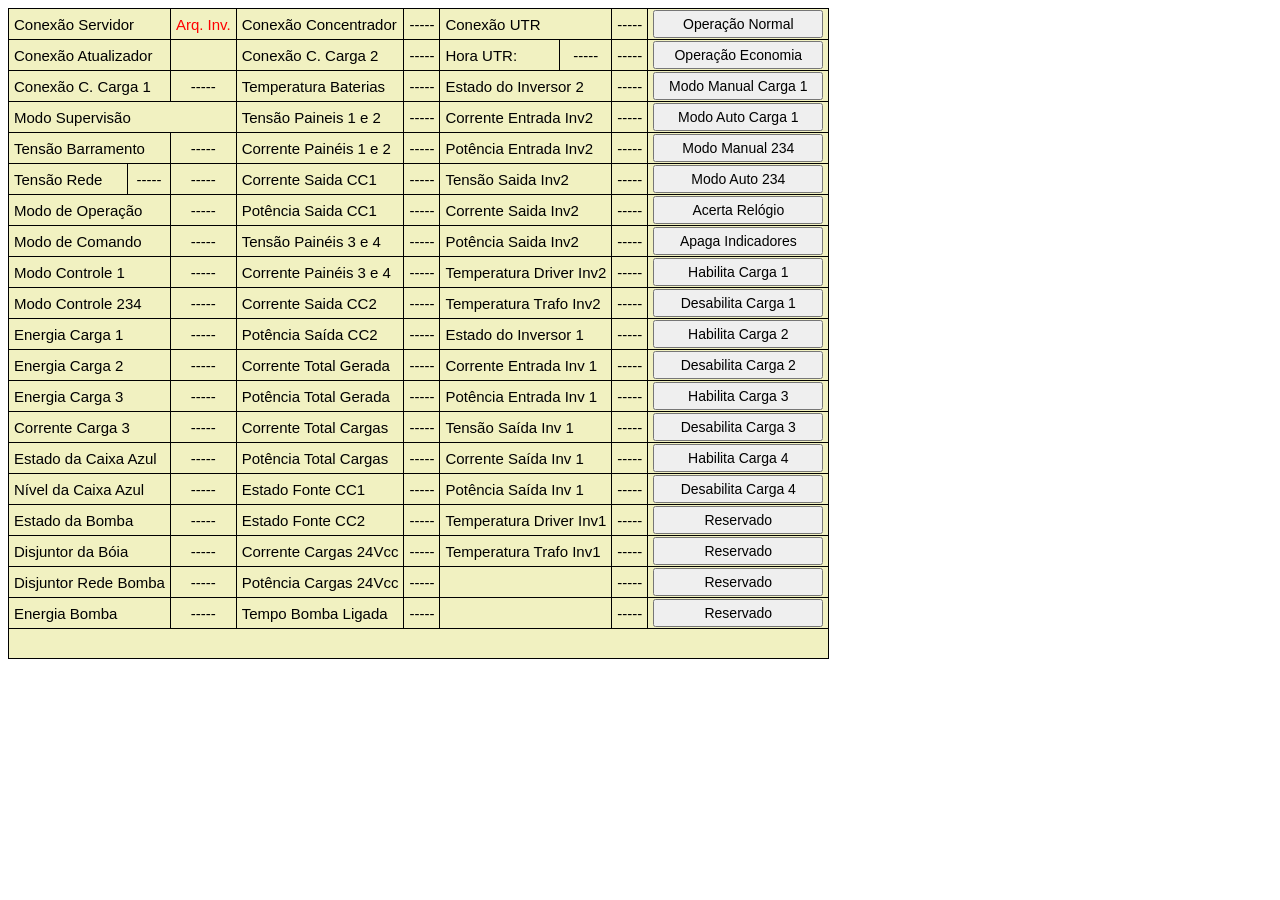
==== Recursos/sup/supcloud.html @ 56daa500 "Ajustes HTML e JS + Recursos" ====
<!DOCTYPE html>
<html lang="pt-br">
	<head>
		<title>Supervisao Remota</title> 
		<meta charset="UTF-8">
		<meta name="description" content="Página de Supervisão e Controle">
		<meta name="keywords" content="HTML,CSS,XML,JavaScript">
		<meta name="author" content="Antonio Bernardo Praxedes">
		<link rel="stylesheet" href="../sup/supcloud.css">
		<script type="text/javascript" defer src="../sup/supcloud.js"></script> 
	</head> 
	<body>
		<table>
			<tr class="linha"><!-- Linha 01 --> 
		    <td colspan="2">Conexão Servidor</td>
		    <td align="center" id="comsrv">-----</td>
		    <td colspan="2">Conexão Concentrador</td>
		    <td align="center" id="comcnc">-----</td>
		    <td colspan="2">Conexão UTR</td>
		    <td align="center" id="comutr">-----</td>
			<td>
				<button type="button" onclick="loadXMLDoc('cmd=0004')" class="botao">
					Operação Normal
				</button>
			</td>
		  </tr>
    
		  <tr class="linha"><!-- Linha 02 --> 
		    <td colspan="2">Conexão Atualizador</td>
		    <td align="center" id="comcnv"></td>
		    <td colspan="2">Conexão C. Carga 2</td>
			<td align="center" id="comcc2">-----</td>
		    <td>Hora UTR:</td>
			<td align="center" id="data">-----</td>
			<td align="center" id="clk">-----</td>
			<td>
				<button type="button" onclick="loadXMLDoc('cmd=0003')" class="botao">
					Operação Economia
				</button>
			</td>
		</tr>
    
		<tr class="linha"><!-- Linha 03 -->
			<td colspan="2">Conexão C. Carga 1</td>
			<td align="center" id="comcc1">-----</td>
			<td colspan="2">Temperatura Baterias</td>
			<td align="center" id="tbat" >-----</td>
			<td colspan="2">Estado do Inversor 2</td>
			<td align="center" id="estiv2">-----</td>
			 <td>
				<button type="button" onclick="loadXMLDoc('cmd=0016')" class="botao">
					Modo Manual Carga 1
				</button>
			 </td>
		</tr>
		        	        
		<tr class="linha">                                    <!-- Linha 04                            -->
			<td colspan="3" id="cmdex">Modo Supervisão</td>   <!-- Cols 01/02 - Modo/Comando           -->
			<td colspan="2">Tensão Paineis 1 e 2</td>         <!-- Col 3: Texto: Tensão Paineis 1 e 2  -->
			<td align="center" id="vp12">-----</td>           <!-- Col 4: Valor: Tensão Paineis 1 e 2  -->
			<td colspan="2">Corrente Entrada Inv2</td>        <!-- Col 5: Texto: Corrente Entrada Inv2 -->
			<td align="center" id="ieiv2">-----</td>          <!-- Col 6: Valor: Corrente Entrada Inv2 -->
			<td>
				<button type="button" onclick="loadXMLDoc('cmd=0017')" class="botao">
					Modo Auto Carga 1
				</button>
			</td>
		</tr>
        
			<tr class="linha">                              <!-- Linha 05                                   -->
			<td colspan="2">Tensão Barramento</td>          <!-- Col 01,02 - Texto:  Tensão Barramento      -->
		    <td align="center" id="vbat">-----</td>         <!-- Col 03,04 - Valor:  Tensão Barramento      -->
			<td colspan="2">Corrente Painéis 1 e 2</td>     <!-- Col 05,06 - Texto:  Corrente Painéis 1 e 2 -->
			<td align="center" id="is12">-----</td>         <!-- Col 07,08 - Valor:  Corrente Painéis 1 e 2 -->
			<td colspan="2">Potência Entrada Inv2</td>      <!-- Col 09,10 - Texto:  Potência Entrada Inv2  -->
			<td align="center" id="weiv2">-----</td>        <!-- Col 11,12 - Valor:  Potência Entrada Inv2  -->
			<td>
				<button type="button" onclick="loadXMLDoc('cmd=0005')" class="botao">
					Modo Manual 234
				</button>
			</td>
		</tr>
    
		<tr class="linha">                                    <!-- Linha 06                               -->
			<td>Tensão Rede</td>                              <!-- Col 01    - Texto:  Tensão Rede        -->
		    <td align="center" id="estvrd">-----</td>         <!-- Col 02    - Estado: Tensão Rede        -->
		    <td align="center" id="vrede">-----</td>          <!-- Col 03    - Valor:  Tensão Rede        -->
			<td colspan="2">Corrente Saida CC1</td>           <!-- Col 04,05 - Texto:  Corrente Saida CC1 -->
			<td align="center" id="iscc1">-----</td>          <!-- Col 06,07 - Valor:  Corrente Saida CC1 -->
			<td colspan="2">Tensão Saida Inv2</td>            <!-- Col 08,09 - Texto:  Tensão Saida Inv2  -->
			<td align="center" id="vsiv2">-----</td>          <!-- Col 10,11 - Valor:  Tensão Saida Inv2  -->
			<td>
				<button type="button" onclick="loadXMLDoc('cmd=0006')" class="botao">
					Modo Auto 234
				</button>
			</td>
		</tr>
		        
		<tr class="linha">                                    <!-- Linha 07                                -->
			<td colspan="2">Modo de Operação</td>             <!-- Col 01,02 - Texto:  Modo de Operação    -->
			<td align="center" id="mdop">-----</td>           <!-- Col 03,04 - Estado: Modo de Operação    -->
			<td colspan="2">Potência Saida CC1</td>           <!-- Col 05,06 - Texto:  Potência Saida CC1  -->
			<td align="center" id="wscc1">-----</td>          <!-- Col 07,08 - Valor:  Potência Saida CC1  -->
			<td colspan="2">Corrente Saida Inv2</td>          <!-- Col 09,10 - Texto:  Corrente Saida Inv2 -->
			<td align="center" id="isiv2">-----</td>          <!-- Col 11,12 - Valor:  Corrente Saida Inv2 -->
			<td>
				<button type="button" onclick="loadXMLDoc('cmd=0002')" class="botao">
					Acerta Relógio
				</button>
			</td>
		</tr>
	
		<tr class="linha">                                    <!-- Linha 08                                 -->
			<td colspan="2">Modo de Comando</td>              <!-- Col 01,02 - Texto:  Modo de Comando      -->
			<td align="center" id="mdcom">-----</td>          <!-- Col 03,04 - Estado: Modo de Comando      -->
			<td colspan="2">Tensão Painéis 3 e 4</td>         <!-- Col 05,06 - Texto:  Tensão Painéis 3 e 4 -->
			<td align="center" id="vp34">-----</td>           <!-- Col 07,08 - Valor:  Tensão Painéis 3 e 4 -->
			<td colspan="2">Potência Saida Inv2</td>          <!-- Col 09,10 - Texto:  Potência Saida Inv2  -->
			<td align="center" id="wsiv2">-----</td>          <!-- Col 11,12 - Valor:  Potência Saida Inv2  -->
			<td>
				<button type="button" onclick="loadXMLDoc('cmd=0015')" class="botao">
					Apaga Indicadores
				</button>
			</td>
		</tr>
	
		<tr class="linha">                                    <!-- Linha 09                                    -->
			<td colspan="2">Modo Controle 1</td>              <!-- Col 01,02 - Texto:  Modo Controle 1         -->
			<td align="center" id="mdct1">-----</td>          <!-- Col 03,04 - Estado: Modo Controle 1         -->
			<td colspan="2">Corrente Painéis 3 e 4</td>       <!-- Col 05,06 - Texto:  Corrente Painéis 3 e 4  -->
			<td align="center" id="is34">-----</td>           <!-- Col 07,08 - Valor:  Corrente Painéis 3 e 4  -->
			<td colspan="2">Temperatura Driver Inv2</td>      <!-- Col 09,10 - Texto:  Temperatura Driver Inv2 -->
			<td align="center" id="tdiv2">-----</td>          <!-- Col 11,12 - Valor:  Temperatura Driver Inv2 -->
			<td>
				<button type="button" onclick="loadXMLDoc('cmd=0007')" class="botao">
					Habilita Carga 1
				</button>
			</td>
		</tr>
	
		<tr class="linha">                                    <!-- Linha 10                                    -->
			<td colspan="2">Modo Controle 234</td>            <!-- Col 01,02 - Texto:  Modo Controle 234       -->
			<td align="center" id="mdct234">-----</td>        <!-- Col 03,04 - Estado: Modo Controle 234       -->
			<td colspan="2">Corrente Saida CC2</td>           <!-- Col 05,06 - Texto:  Corrente Saída CC2      -->
			<td align="center" id="iscc2">-----</td>          <!-- Col 07,08 - Valor:  Corrente Saida CC2      -->
			<td colspan="2">Temperatura Trafo Inv2</td>       <!-- Col 09,10 - Texto:  Temperatura Driver Inv2 -->
			<td align="center" id="ttiv2">-----</td>          <!-- Col 11,12 - Valor:  Temperatura Driver Inv2 -->
			<td>
				<button type="button" onclick="loadXMLDoc('cmd=0008')" class="botao">
					Desabilita Carga 1
				</button>
			</td>
		</tr>
	
		<tr class="linha">                                    <!-- Linha 11                                 -->
			<td colspan="2">Energia Carga 1</td>              <!-- Col 01,02 - Texto:  Energia Carga 1      -->
			<td align="center" id="encg1">-----</td>          <!-- Col 03,04 - Estado: Energia Carga 1      -->
			<td colspan="2">Potência Saída CC2</td>           <!-- Col 05,06 - Texto:  Potência Saída CC2   -->
			<td align="center" id="wscc2">-----</td>          <!-- Col 07,08 - Valor:  Potência Saida CC2   -->
			<td colspan="2">Estado do Inversor 1</td>         <!-- Col 09,10 - Texto:  Estado do Inversor 1 -->
			<td align="center" id="estiv1">-----</td>         <!-- Col 11,12 - Estado: Estado do Inversor 1 -->
			<td>
				<button type="button" onclick="loadXMLDoc('cmd=0009')" class="botao">
					Habilita Carga 2
				</button>
			</td>
		</tr>

		<tr class="linha">                                    <!-- Linha 12                                   -->
			<td colspan="2">Energia Carga 2</td>              <!-- Col 01,02 - Texto:  Energia Carga 2        -->
			<td align="center" id="encg2">-----</td>          <!-- Col 03,04 - Estado: Energia Carga 2        -->
			<td colspan="2">Corrente Total Gerada</td>        <!-- Col 05,06 - Texto:  Corrente Total Gerada  -->
			<td align="center" id="itotger">-----</td>        <!-- Col 07,08 - Valor:  Corrente Total Gerada  -->
			<td colspan="2">Corrente Entrada Inv 1</td>       <!-- Col 09,10 - Texto:  Corrente Entrada Inv 1 -->
			<td align="center" id="ieiv1">-----</td>          <!-- Col 11,12 - Valor:  Corrente Entrada Inv 1 -->
			<td>
				<button type="button" onclick="loadXMLDoc('cmd=0010')" class="botao">
					Desabilita Carga 2
				</button>
			</td>
		</tr>
    
		<tr class="linha">                                    <!-- Linha 13                                   -->
			<td colspan="2">Energia Carga 3</td>              <!-- Col 01,02 - Texto:  Energia Carga 3        -->
			<td align="center" id="encg3">-----</td>          <!-- Col 03,04 - Estado: Energia Carga 3        -->
			<td colspan="2">Potência Total Gerada</td>        <!-- Col 05,06 - Texto:  Potência Total Gerada  -->
			<td align="center" id="wtotger">-----</td>        <!-- Col 07,08 - Valor:  Potência Total Gerada  -->
			<td colspan="2">Potência Entrada Inv 1</td>       <!-- Col 09,10 - Texto:  Potência Entrada Inv 1 -->
			<td align="center" id="weiv1">-----</td>          <!-- Col 11,12 - Valor:  Potência Entrada Inv 1 -->
			<td>
				<button type="button" onclick="loadXMLDoc('cmd=0011')" class="botao">
					Habilita Carga 3
				</button>
			</td>
		</tr>
    
		<tr class="linha">                                    <!-- Linha 14                                  -->
			<td colspan="2">Corrente Carga 3</td>             <!-- Col 01,02 - Texto:  Corrente Carga 3      -->
			<td align="center" id="icg3">-----</td>           <!-- Col 03,04 - Estado: Corrente Carga 3      -->
			<td colspan="2">Corrente Total Cargas</td>        <!-- Col 05,06 - Texto:  Corrente Total Cargas -->
			<td align="center" id="itotcg">-----</td>         <!-- Col 07,08 - Valor:  Corrente Total Cargas -->
			<td colspan="2">Tensão Saída Inv 1</td>           <!-- Col 09,10 - Texto:  Tensão Saída Inv 1    -->
			<td align="center" id="vsiv1">-----</td>          <!-- Col 11,12 - Valor:  Tensão Saída Inv 1    -->
			<td>
				<button type="button" onclick="loadXMLDoc('cmd=0012')" class="botao">
					Desabilita Carga 3
				</button>
			</td>
		</tr>
		        	        
		<tr class="linha">                                    <!-- Linha 15                                  -->
			<td colspan="2">Estado da Caixa Azul</td>         <!-- Col 01,02 - Texto:  Estado da Caixa Azul  -->
			<td align="center" id="estcxaz">-----</td>        <!-- Col 03,04 - Estado: Estado da Caixa Azul  -->
			<td colspan="2">Potência Total Cargas</td>        <!-- Col 05,06 - Texto:  Potência Total Cargas -->
			<td align="center" id="wtotcg">-----</td>         <!-- Col 07,08 - Valor:  Potência Total Cargas -->
			<td colspan="2">Corrente Saída Inv 1</td>         <!-- Col 09,10 - Texto:  Corrente Saída Inv 1  -->
			<td align="center" id="isiv1">-----</td>          <!-- Col 11,12 - Valor:  Corrente Saída Inv 1  -->
			<td>
				<button type="button" onclick="loadXMLDoc('cmd=0013')" class="botao">
					Habilita Carga 4
				</button>
			</td>
		</tr>
		        
		<tr class="linha">                                    <!-- Linha 16                                 -->
			<td colspan="2">Nível da Caixa Azul</td>          <!-- Col 01,02 - Texto:  Nível da Caixa Azul  -->
			<td align="center" id="nivcxaz">-----</td>        <!-- Col 03,04 - Estado: Nível da Caixa Azul  -->
			<td colspan="2">Estado Fonte CC1</td>             <!-- Col 05,06 - Texto:  Estado Fonte CC1     -->
			<td align="center" id="estft1">-----</td>         <!-- Col 07,08 - Estado: Estado Fonte CC1     -->
			<td colspan="2">Potência Saída Inv 1</td>         <!-- Col 09,10 - Texto:  Potência Saída Inv 1 -->
			<td align="center" id="wsiv1">-----</td>          <!-- Col 11,12 - Valor:  Potência Saída Inv 1 -->
			<td>
				<button type="button" onclick="loadXMLDoc('cmd=0014')" class="botao">
					Desabilita Carga 4
				</button>
			</td>
		</tr>
		        
		<tr class="linha">                                    <!-- Linha 17                                    -->
			<td colspan="2">Estado da Bomba</td>              <!-- Col 01,02 - Texto:  Estado da Bomba         -->
			<td align="center" id="estbmb">-----</td>         <!-- Col 03,04 - Estado: Estado da Bomba         -->
			<td colspan="2">Estado Fonte CC2</td>             <!-- Col 05,06 - Texto:  Estado Fonte CC2        -->
			<td align="center" id="estft2">-----</td>         <!-- Col 07,08 - Estado: Estado Fonte CC2        -->
			<td colspan="2">Temperatura Driver Inv1</td>      <!-- Col 09,10 - Texto:  Temperatura Driver Inv1 -->
			<td align="center" id="tdiv1">-----</td>          <!-- Col 11,12 - Valor:  Temperatura Driver Inv1 -->
			<td>
				<button type="button" class="botao">
					Reservado
				</button>
			</td>
	    </tr>
         	        
		<tr class="linha">                                    <!-- Linha 18                                   -->
			<td colspan="2">Disjuntor da Bóia</td>            <!-- Col 01,02 - Texto:  Disjuntor da Bóia      -->
			<td align="center" id="estdjb">-----</td>         <!-- Col 03,04 - Estado: Disjuntor da Bóia      -->
			<td colspan="2">Corrente Cargas 24Vcc</td>        <!-- Col 05,06 - Texto:  Corrente Cargas 24Vcc  -->
			<td align="center" id="icircc">-----</td>         <!-- Col 07,08 - Valor:  Corrente Cargas 24Vcc  -->
			<td colspan="2">Temperatura Trafo Inv1</td>       <!-- Col 09,10 - Texto:  Temperatura Trafo Inv1 -->
			<td align="center" id="ttiv1">-----</td>          <!-- Col 11,12 - Valor:  Temperatura Trafo Inv1 -->
			<td>
				<button type="button" class="botao">
					Reservado
				</button>
			</td>
		</tr>
 		        	        
		<tr class="linha">                                    <!-- Linha 19                                  -->
			<td colspan="2">Disjuntor Rede Bomba</td>         <!-- Col 01,02 - Texto:  Disjuntor Rede Bomba  -->
			<td align="center" id="estdjrb">-----</td>        <!-- Col 03,04 - Estado: Disjuntor Rede Bomba  -->
			<td colspan="2">Potência Cargas 24Vcc</td>        <!-- Col 05,06 - Texto:  Potência Cargas 24Vcc -->
			<td align="center" id="wcircc">-----</td>         <!-- Col 07,08 - Valor:  Potência Cargas 24Vcc -->
			<td colspan="2"></td>                             <!-- Col 09,10 - Texto:   -->
			<td align="center"  >-----</td>                   <!-- Col 11,12 - Valor:   -->
			<td>
				<button type="button" class="botao">
					Reservado
				</button>
			</td>
		</tr>
		        	        
		<tr class="linha"><!-- Linha 20 -->
			<td colspan="2">Energia Bomba</td>                <!-- Col 01,02 - Texto:  Energia Bomba -->
			<td align="center" id="enbmb">-----</td>          <!-- Col 03,04 - Estado: Energia Bomba -->
			<td colspan="2">Tempo Bomba Ligada</td>             <!-- Col 05,06 - Texto:  Tempo Bomba Lig. -->
			<td align="center" id="tmpbl">-----</td>          <!-- Col 07,08 - Valor:  Tempo Bomba Lig. -->
			<td colspan="2"></td>                             <!-- Col 09,10 - Texto:   -->
			<td align="center"  >-----</td>                   <!-- Col 11,12 - Valor:   -->
			<td>
				<button type="button" class="botao">
					Reservado
				</button>
			</td>
		</tr>

		<tr class="linha">                                    <!-- Linha 22 -->
			<td colspan="10" id="erro"></td>                  <!-- Col 01 a 10 - Texto:  Erro -->
		</tr>
	</table> 
  </body>
</html>
---- Recursos/sup/supcloud.css ----
body {
  font-family: sans-serif;
  font-size: 15px;
}

table, th, td {
  border: 1px solid black;
  padding-left: 5px;
  padding-right: 5px;
  border-collapse:
  collapse; background-color: #f1f1c1;
}

.botao {
  height: 28px;
  width: 170px;
  align-content: center;
  font-size: 14px;
}

.linha {
  height: 30px;
}
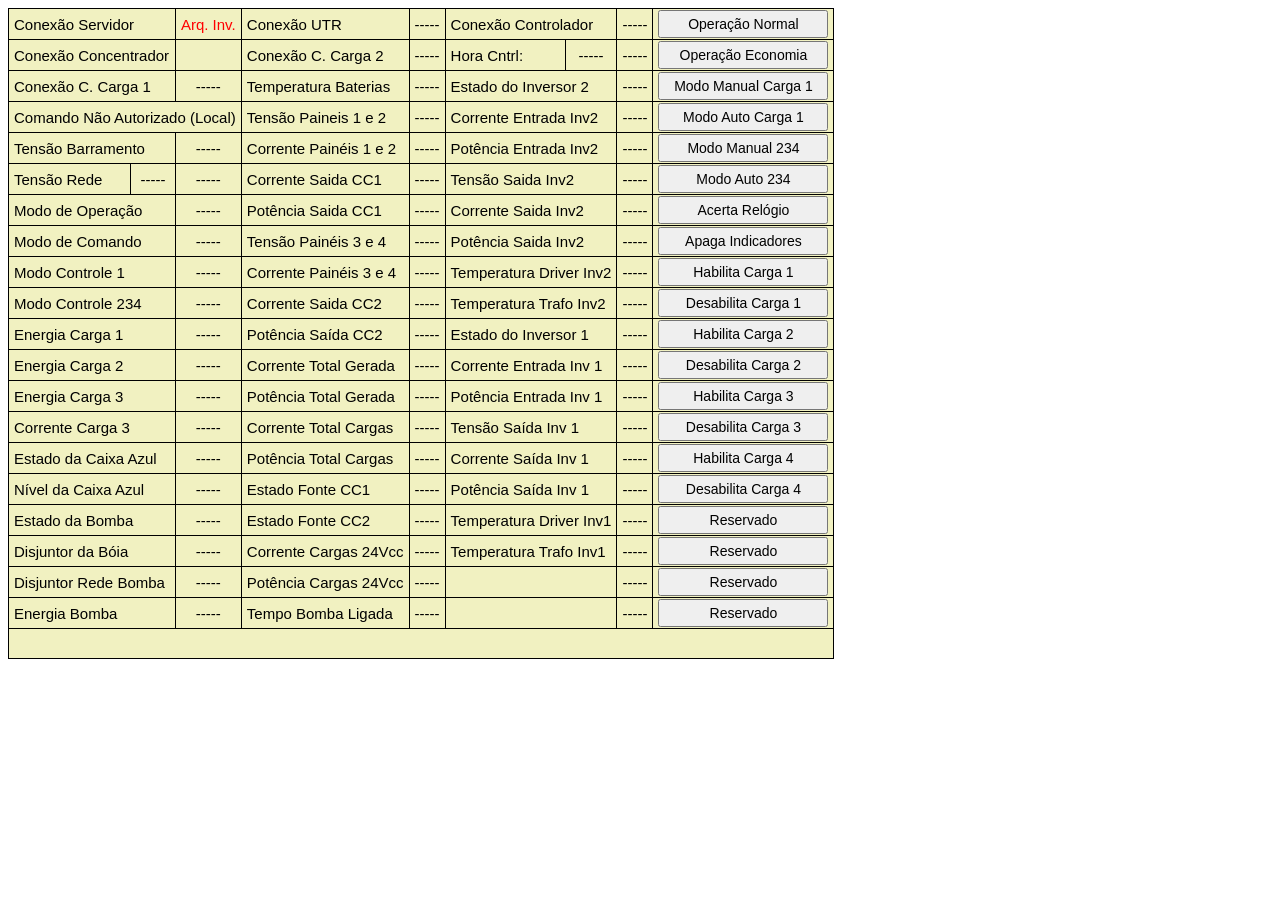
==== commit 6a1e85a3: "ajustes comandos" ====
--- a/Recursos/sup/supcloud.html
+++ b/Recursos/sup/supcloud.html
@@ -14,9 +14,9 @@
 			<tr class="linha"><!-- Linha 01 --> 
 		    <td colspan="2">Conexão Servidor</td>
 		    <td align="center" id="comsrv">-----</td>
-		    <td colspan="2">Conexão Concentrador</td>
+		    <td colspan="2">Conexão UTR</td>
 		    <td align="center" id="comcnc">-----</td>
-		    <td colspan="2">Conexão UTR</td>
+		    <td colspan="2">Conexão Controlador</td>
 		    <td align="center" id="comutr">-----</td>
 			<td>
 				<button type="button" onclick="loadXMLDoc('cmd=0004')" class="botao">
@@ -26,11 +26,11 @@
 		  </tr>
     
 		  <tr class="linha"><!-- Linha 02 --> 
-		    <td colspan="2">Conexão Atualizador</td>
+		    <td colspan="2">Conexão Concentrador</td>
 		    <td align="center" id="comcnv"></td>
 		    <td colspan="2">Conexão C. Carga 2</td>
 			<td align="center" id="comcc2">-----</td>
-		    <td>Hora UTR:</td>
+		    <td>Hora Cntrl:</td>
 			<td align="center" id="data">-----</td>
 			<td align="center" id="clk">-----</td>
 			<td>
